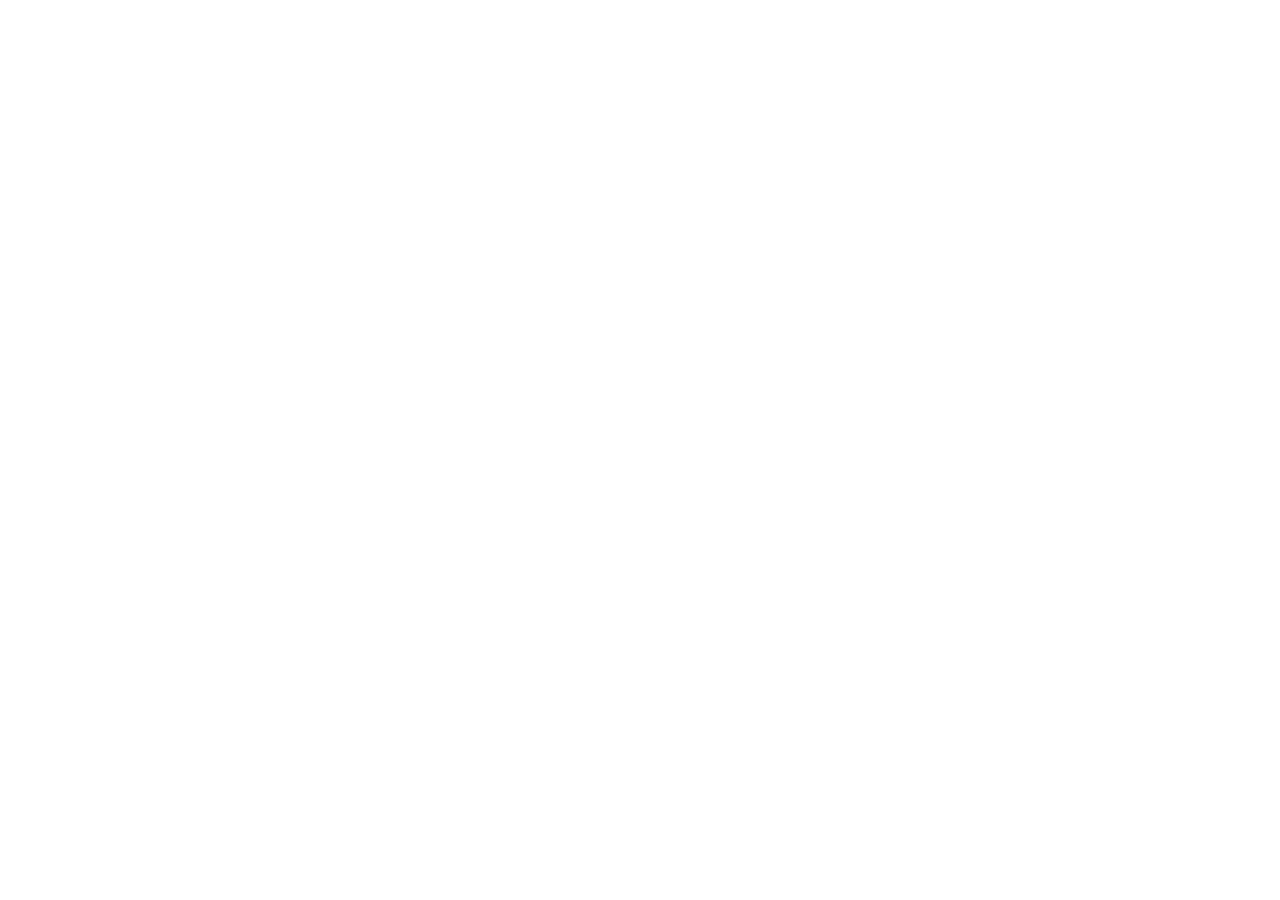
==== Web development/CSS tutorial/index.html @ 9a3a6569 "Elzero css course" ====
<!DOCTYPE html>
<html lang="en">
<head>
    <meta charset="UTF-8">
    <meta name="viewport" content="width=device-width, initial-scale=1.0">
    <title>CSS</title>
    <link rel="preconnect" href="https://fonts.googleapis.com">
    <link rel="preconnect" href="https://fonts.gstatic.com" crossorigin>
    <link href="https://fonts.googleapis.com/css2?family=Cairo:wght@200..1000&display=swap" rel="stylesheet">
    <link rel="stylesheet" href="Master.css">   <!-- External  -->


    
</head>
<body>
    <!-- <p style="color: black; font-size: large;">This is paragraph</p>     Not best practice 
    <p class="Special">This is paragraph</p>
    <p>This is paragraph</p>
    <p>This is paragraph</p> -->

    <!-- <div>
        <h2>Product Title</h2>
        <p>This is paragraph</p>





    </div>
 -->
<!-- 
 <div class="block"> div => block</div>
 <div class="block"> div => block</div>
 <div class="block"> div => block</div> -->

 <!-- <span class="inline"> div => inline</span>
 <span class="inline"> div => inline</span>
 <span class="inline"> div => inline</span> -->


 <!-- <div class="first">First</div>
 <div class="second">Second</div> -->

<!-- 
 <div class="one">one</div>
 <div class="two">two</div>
 <div class="three">three</div>
 <div class="four">four</div> -->


 <!-- <div>Mohamed</div>
<div>Mohamed Emad</div>
<div>Mohamed Emad Mohamed</div> -->

<!-- <div>Mohamed Emad Hashem</div> -->


<!-- <div>Mohamed Emad Mohamed Hashem bakr i live in qatar i support eqgpt in fifa arab cup</div> -->
<!-- 
<div>
    <h3>Mohamed Emad</h3>
    <p>I am 23 years old</p>
</div> -->

<!-- <div>Mohamed Emad Mohaemd</div> -->
<!-- 
<div>
    Elzero Web School
  </div> -->

  <!-- <div>div</div>
  <div>div</div>
  <div>div</div>
  <div>div</div>
     -->
<!-- 
  <H2>Lists</H2>
     <ul>
        <li>HTML</li>
        <li>css</li>
        <li>JS</li>
        <ul>
            <li>type 1</li>
            <li>type 2</li>
            <li>type 3</li>
        </ul>
     </ul> -->


     <!-- <table>
        <thead>
            <tr>
                <td>Name</td>
                <td>Age</td>
                <td>Sex</td>
            </tr>

        </thead>

        <tbody>
            <tr>
                <td>Mohaemd</td>
                <td>23</td>
                <td>Male</td>
            </tr>

            <tr>
                <td>Ahmed</td>
                <td>24</td>
                <td>Male</td>
            </tr>

            <tr>
                <td>Ammar</td>
                <td>34</td>
                <td>Male</td>
            </tr>
        </tbody>
     </table> -->

     <!-- <a href="https://google.com">Link 1</a>
     <a href="https://twitter.com">Link 2</a>
     <a href="https://youtube.com">Link 3</a>
     <a href="https://linkedin.com">Link 4</a> --> 

     <div></div>


</body>
</html>
---- Web development/CSS tutorial/Master.css ----
/*
Selector {
property : value ;   ====> Declaration
prppertyTwo : value
}

when the selecror is class we put dot before its name 
when the selecror is id we put hash before its name  "Not best practice"

*/

/* p{
    color: red;
    font-size: larger;
   
}
.Special{
    color: aqua;
    font-size: larger;
} */

/*
div {
    /* background-color: red;      
    background-color: rgb(255 0 0  / 52%); 
    background-color: #DDD;   */
    /* background-image: url(../Images/what-skills-do-you-need-to-become-a-software-engineer.webp);
    background-repeat: no-repeat;
    background-attachment: scroll;
    background-position: center ;
    background-size: contain; */
/* 
    padding: 20px; */
    /* padding: 10px 20px;
    padding-bottom: 30px; */
    /* width: 70%;
    margin: auto;
 }
     */

/* div{
    padding: 20px;
    width: 70%;
    margin: auto;
    background-color: #DDD;
    border-color: red;
    border-width: 10px;
    border-style: solid;

} */

/* border is outline for the element and does not exceed its width like border
   it takes only single value not 4*/

/* div{
    padding: 20px;
    background-color: #ddd;
    width: 300px;

    margin-left: 50px;
    margin-top: 50px;

    border-color: red;
    border-width: 5px;
    border-style: solid;
    border-radius: 50px;

    outline-width: 10px;
    outline-color: blue;
    outline-style: solid;

}
 */

 /* .block{
    background-color: #ddd;
    padding: 10px;
    margin: 50px 10px;
    width: 500px;
    height: 50px;


  - Take Full Width If No Width
  - Add Line Break
  - Respect Padding, Margin, Width, Height

 } */

 /* .inline{
    background-color: #eee;
    padding: 50px;
    margin: 50px;
    width: 300px;
    height: 300px;

    - Do Not Repsepct Width, Height
    - Respect Padding And Margin [ Just Wight + Left ]
    - Do Not Add Line Break
    - Allow Elements Before And After It in The Same Line
 }
     */

 /* Inline-Block:
 
   Allow Elements Before And After It in The Same Line
   Respect Padding, Margin, Width, Height


 */

 /* div{
    background-color: #ddd;
    margin: 20px 0;
 }

 .first{
    display: none;   (next override previous)
    visibility: hidden; (no override happens)
 }
 */

 /* .one{

    color: red;
    border-bottom: red solid 2px;


 }

 .two{

    color: green;
    border-bottom: green solid 2px;

 
 }

 .three{

    color: blue;
    border-bottom: blue solid 2px;

 }

 .four{

    color: yellow;
    border-bottom: yellow solid 2px;

 }


 .one,
 .two ,
 .three ,
 .four {
    background-color: #eee;
    margin-bottom: 10px;
    padding: 10px;
    width: 300px;

 }

 */

 /* div{
    background-color: #eee;
    border-bottom: 2px solid black;
    margin: 10px;
 }
 */

 /* div{
    background-color: #f7f7f7;
    color: blueviolet;
    text-shadow: 1px 1px 3px #b23434d4;
 } */

 /* div{
    background-color: #eee;
    width: 100px;
    padding: 10px;
    height: 100px;
    white-space: nowrap;
    overflow: hidden;
    text-overflow: ellipsis;
 }
 */


 /* div {
    text-align: center;
    padding: 20px;
    background-color: #EEE;
    color: red;
    font-size: 20px;
    border: 2px solid green;
 }


 div p {
    border: inherit;
    padding: inherit;

 }


  */



  /* div{
    background-color: #efefef;
    font-size: larger;
    padding: 10px;
    text-align: center;
    font-family: "Cairo", sans-serif;
    font-weight: 700;
    font-optical-sizing: auto;
    font-style: normal;
    font-variation-settings:
      "slnt" 0;

  } */

/* body{
    font-size: 40px;
}

  div{
    font-size: 20px;
  }

  div span{
    font-size: 1em;
  } */

 
  /* body{
   margin: 0;
  }

  div{
   background-color: #eee;
   padding-top: 10px;
   padding-bottom: 10px;
   width: 22.5%;
   margin-left: 2%;
   display: inline-block;
   text-align: center;

  } */


  /* 
  width 100% 
  no. of elements => 4
  space before and between elements => 5
  each space => 2%
  ocupied space => 10%
  availble space 90%
  width => 90 / 4 
 
  
  */

  /* table{
   width: 100%;
   border: 1px solid black;
   border-spacing: 0;
  }


  table td{
   padding: 20px;
   background-color: #eee;
   border: 1px solid black;
  }

  table thead td {
   background-color: #8ff57e;
   text-align: center;
   font-weight: bolder;
   border-color: #F35246;
  } */
/* a :hover {
   color: red;
}

a:visited {
   color: green;
}



    */

/*  div {
   width: 300px;
   height: 300px;
   background-color: red; 
   margin: 20px auto;
   border-radius:10px;
   outline: 2px solid black;
} */
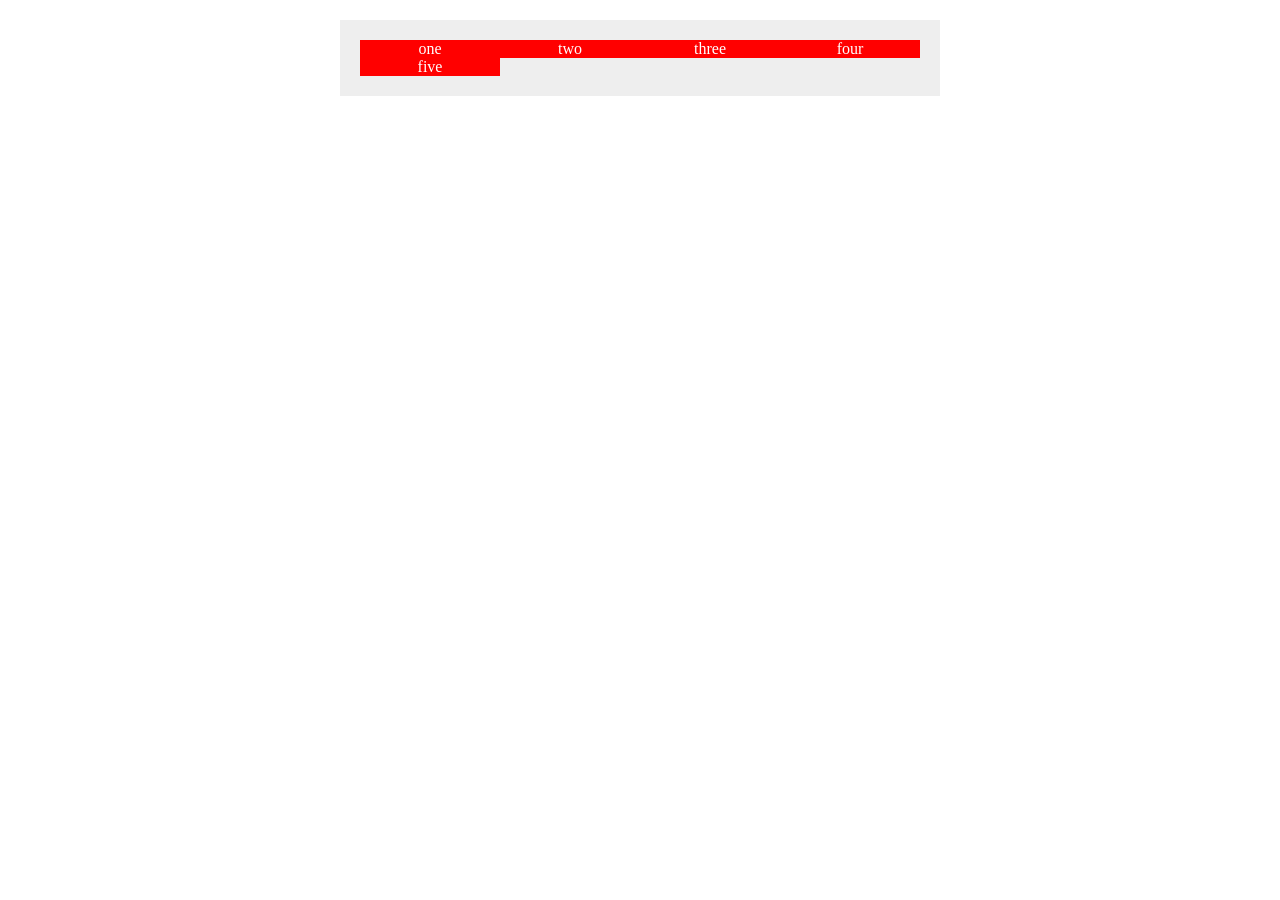
==== commit ca61c64b: "Elzero css course" ====
--- a/Web development/CSS tutorial/index.html
+++ b/Web development/CSS tutorial/index.html
@@ -123,7 +123,26 @@
      <a href="https://youtube.com">Link 3</a>
      <a href="https://linkedin.com">Link 4</a> --> 
 
-     <div></div>
+     <!-- <div class="one">one</div>
+     <div class="two">two</div> -->
+
+
+
+
+
+
+            <div class="flex">
+                <div>one</div>
+                <div>two</div>
+                <div>three</div>
+                <div>four</div>
+                <div>five</div>
+
+            </div>
+
+
+
+
 
 
 </body>
--- a/Web development/CSS tutorial/Master.css
+++ b/Web development/CSS tutorial/Master.css
@@ -304,3 +304,68 @@
    outline: 2px solid black;
 } */
 
+/* div {
+   background-color: #eee;
+   width: 350px;
+   height: 200px;
+   transition-duration: 3s;
+   transition-property: all;
+   transition-timing-function: ease-in-out;
+   transition-delay: 2s;
+
+   transition: height 3s 2s ease-in;
+
+
+}
+
+div:hover{
+   padding: 20px;
+   margin: 50px;
+   width: 700px;
+   height: 500px;
+} */
+
+/* div{
+   height: 400px;
+}
+
+.one {
+   height: 180px;
+   background-color: red ;
+   margin-bottom: 20px;
+}
+
+.two{
+   height: 180px;
+   background-color: green;
+   margin-top: 20px;
+} */
+
+*{
+   box-sizing: border-box;
+}
+
+
+.flex{
+   background-color: #eee;
+   width: 600px;
+   padding: 20px;
+   margin: 20px auto;
+   display: flex;
+   flex-flow: row wrap;
+
+
+
+}
+
+
+.flex div {
+   background-color: red;
+   color: white;
+   width: 25%;
+   text-align: center;
+
+}
+
+
+
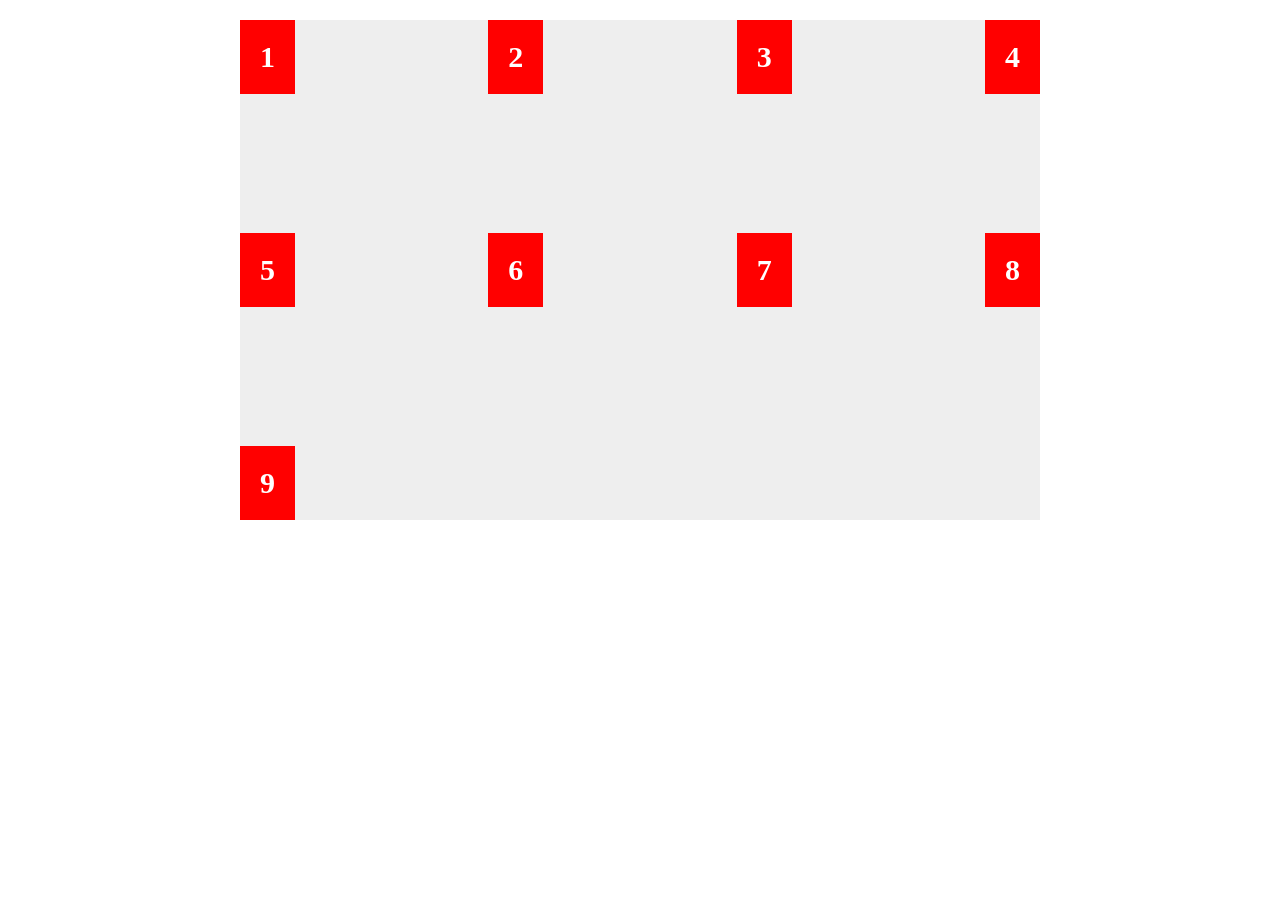
==== commit 2b279008: "Elzero css course" ====
--- a/Web development/CSS tutorial/index.html
+++ b/Web development/CSS tutorial/index.html
@@ -131,16 +131,28 @@
 
 
 
-            <div class="flex">
+            <!-- <div class="flex">
                 <div>one</div>
                 <div>two</div>
                 <div>three</div>
                 <div>four</div>
                 <div>five</div>
 
+            </div> -->
+
+            <div class="parent">
+
+                <div>1</div>
+                <div>2</div>
+                <div>3</div>
+                <div>4</div>
+                <div>5</div>
+                <div>6</div>
+                <div>7</div>
+                <div>8</div>
+                <div>9</div>
+
             </div>
-
-
 
 
 
--- a/Web development/CSS tutorial/Master.css
+++ b/Web development/CSS tutorial/Master.css
@@ -341,7 +341,7 @@
    margin-top: 20px;
 } */
 
-*{
+/* *{
    box-sizing: border-box;
 }
 
@@ -365,7 +365,36 @@
    width: 25%;
    text-align: center;
 
-}
-
-
-
+} */
+
+
+
+*{
+   box-sizing: border-box;
+}
+
+
+.parent{
+   background-color: #eee;
+   width: 800px;
+   height: 500px;
+   margin: 20px auto;
+   display: grid;
+   grid-template-columns: repeat(4,auto);
+   grid-template-rows: repeat(3,auto);
+   gap: 5px;
+   justify-content: space-between;
+   align-content: space-between;
+
+
+}
+
+.parent div{
+   background-color: red;
+   color: white;
+   padding: 20px;
+   font-size: 30px;
+   font-weight: bolder;
+
+}
+
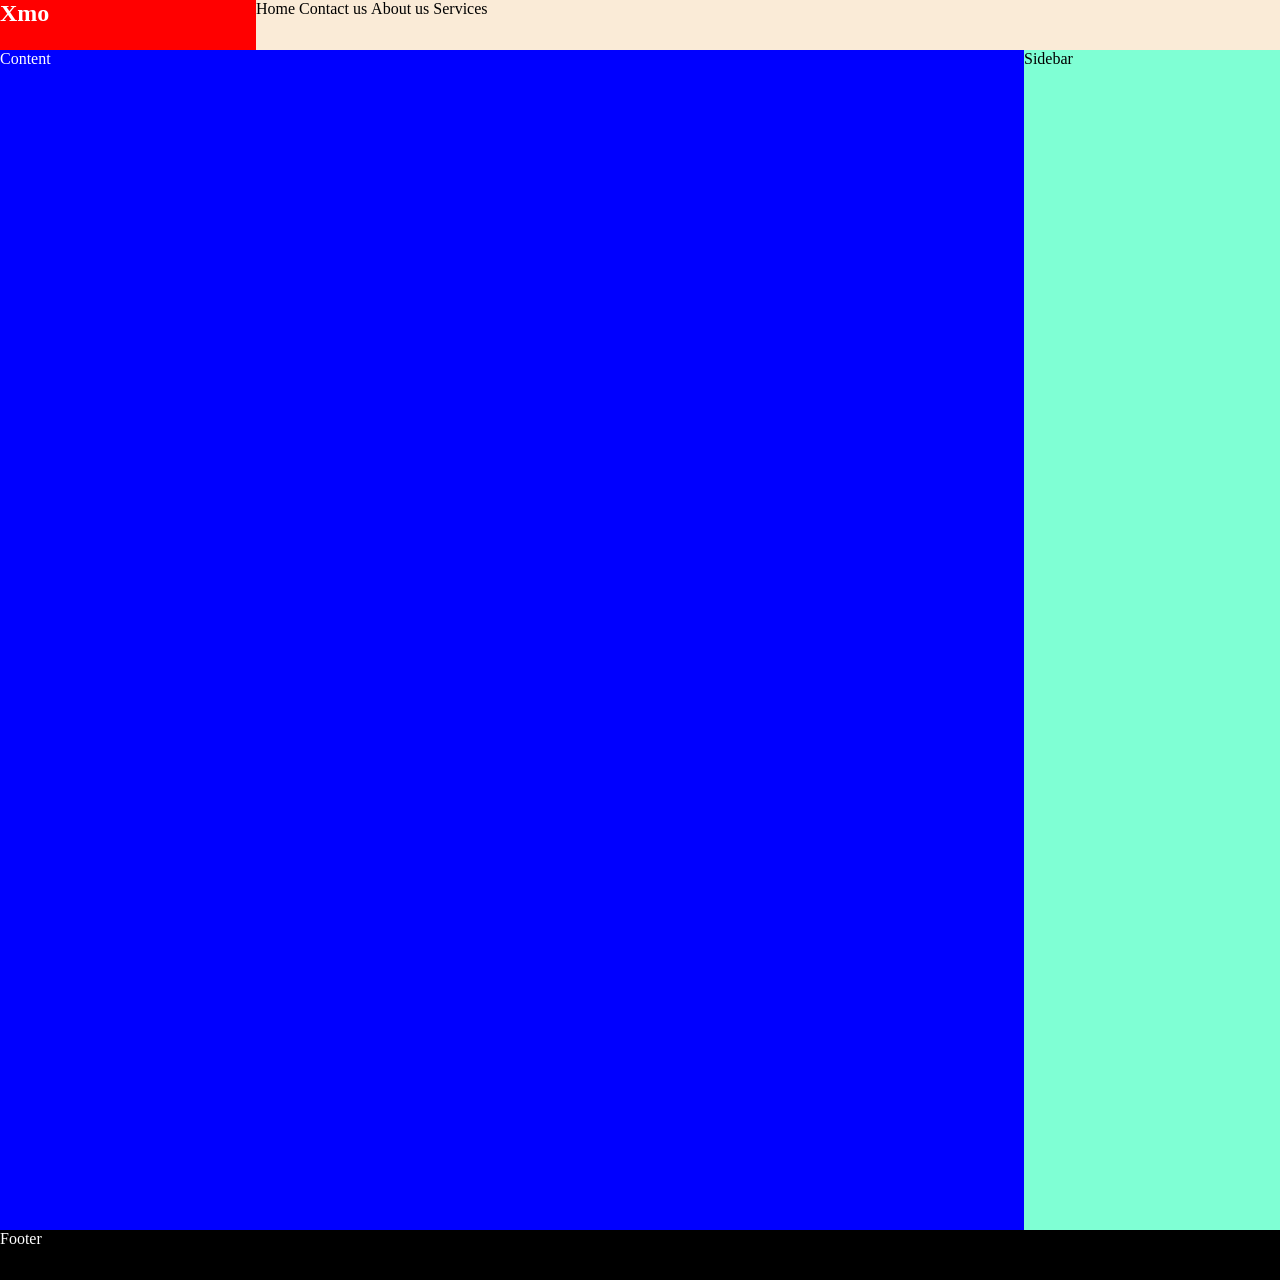
==== commit a5403e6f: "Elzero css course" ====
--- a/Web development/CSS tutorial/index.html
+++ b/Web development/CSS tutorial/index.html
@@ -140,7 +140,7 @@
 
             </div> -->
 
-            <div class="parent">
+            <!-- <div class="parent">
 
                 <div>1</div>
                 <div>2</div>
@@ -150,7 +150,24 @@
                 <div>6</div>
                 <div>7</div>
                 <div>8</div>
-                <div>9</div>
+                <div>9</div> -->
+
+            <!-- </div> -->
+
+
+            <div class="page">
+                <h2>Xmo</h2>
+                <nav>
+                    <ul>
+                        <li>Home</li>
+                        <li>Contact us</li>
+                        <li>About us</li>
+                        <li>Services</li>
+                    </ul>
+                </nav>
+                <section>Content</section>
+                <aside>Sidebar</aside>
+                <footer>Footer</footer>
 
             </div>
 
--- a/Web development/CSS tutorial/Master.css
+++ b/Web development/CSS tutorial/Master.css
@@ -369,7 +369,7 @@
 
 
 
-*{
+/* *{
    box-sizing: border-box;
 }
 
@@ -396,5 +396,61 @@
    font-size: 30px;
    font-weight: bolder;
 
-}
-
+} */
+
+
+*{
+   box-sizing: border-box;
+   padding: 0;
+   margin: 0;
+}
+
+
+.page{
+   background-color: #eee;
+   height:  100vw;
+   display: grid;
+   grid-template-columns: repeat(10,1fr);
+   grid-template-rows: 50px auto 50px ;
+   grid-template-areas: 
+   "logo logo nav nav nav nav nav nav nav nav" 
+   "cont cont cont cont cont cont cont cont side side"
+   "foot foot foot foot foot foot foot foot foot foot  "
+   ;
+}
+
+ul{
+   list-style: none;
+}
+ul li{
+   display: inline-block;
+}
+
+h2{
+   grid-area: logo;
+   background-color: red;
+   color: white;
+}
+
+nav{
+   grid-area: nav;
+   background-color: antiquewhite;
+   color: black;
+
+}
+
+section{
+   grid-area: cont;
+   background-color: blue;
+   color: white;
+}
+aside{
+   grid-area: side;
+   background-color: aquamarine;
+   color: black;
+}
+footer{
+   grid-area: foot;
+   background-color: black;
+   color: white;
+}
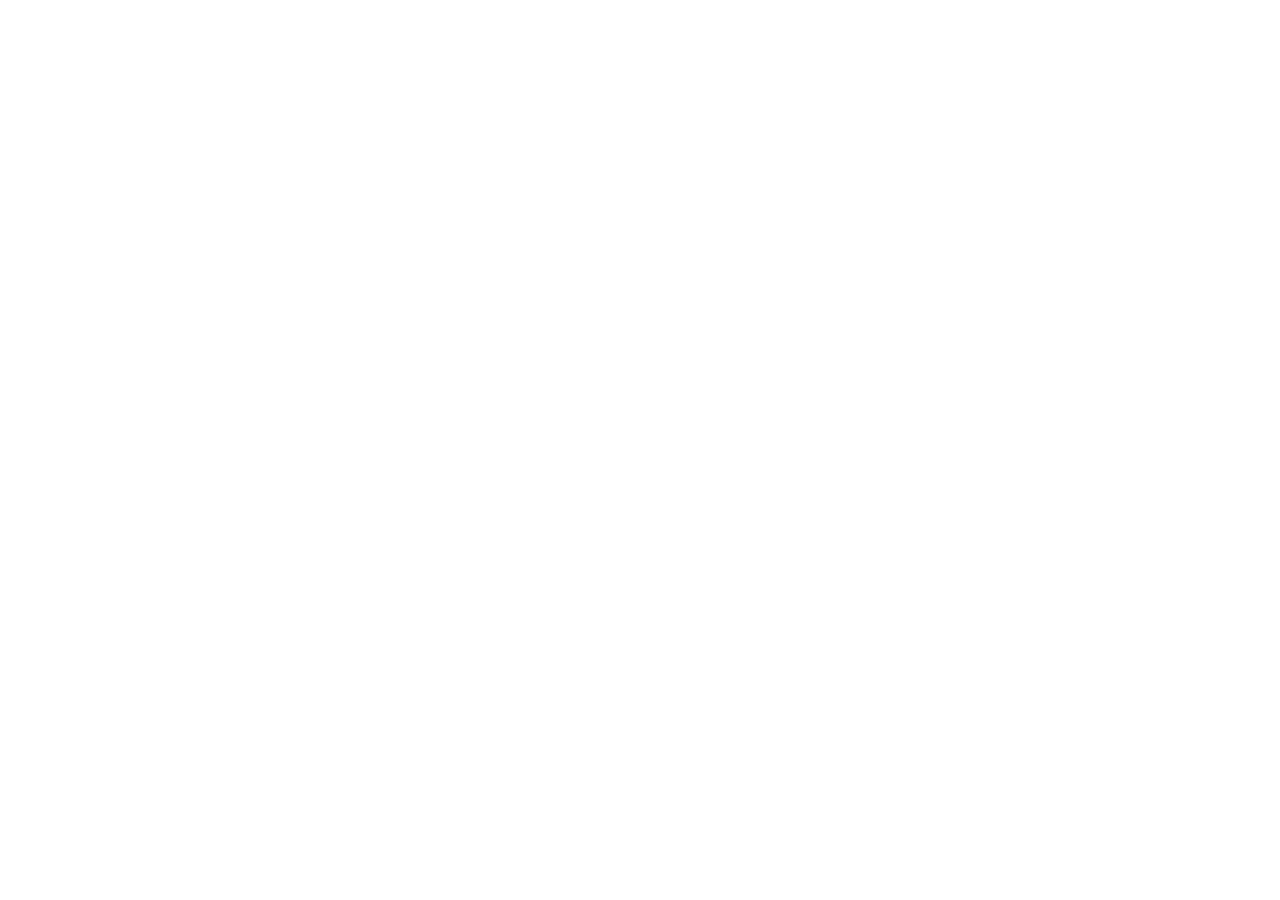
==== commit a8077e10: "Update Readme file" ====
--- a/Web development/CSS tutorial/index.html
+++ b/Web development/CSS tutorial/index.html
@@ -155,7 +155,7 @@
             <!-- </div> -->
 
 
-            <div class="page">
+            <!-- <div class="page">
                 <h2>Xmo</h2>
                 <nav>
                     <ul>
@@ -169,7 +169,7 @@
                 <aside>Sidebar</aside>
                 <footer>Footer</footer>
 
-            </div>
+            </div> -->
 
 
 
--- a/Web development/CSS tutorial/Master.css
+++ b/Web development/CSS tutorial/Master.css
@@ -399,7 +399,7 @@
 } */
 
 
-*{
+/* *{
    box-sizing: border-box;
    padding: 0;
    margin: 0;
@@ -453,4 +453,4 @@
    grid-area: foot;
    background-color: black;
    color: white;
-}
+} */
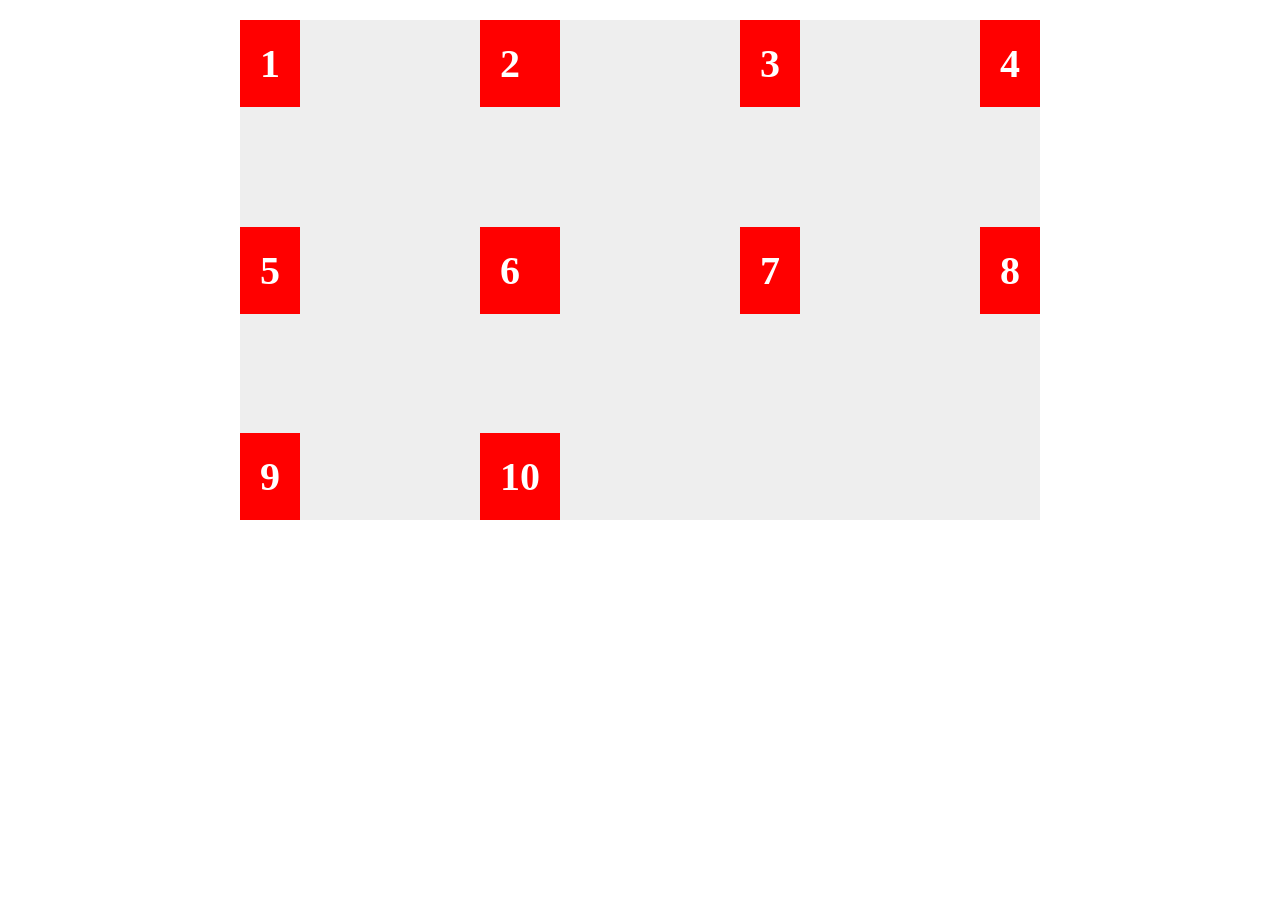
==== commit a41a6003: "elzero css course" ====
--- a/Web development/CSS tutorial/index.html
+++ b/Web development/CSS tutorial/index.html
@@ -140,7 +140,7 @@
 
             </div> -->
 
-            <!-- <div class="parent">
+            <div class="parent">
 
                 <div>1</div>
                 <div>2</div>
@@ -150,9 +150,10 @@
                 <div>6</div>
                 <div>7</div>
                 <div>8</div>
-                <div>9</div> -->
+                <div>9</div> 
+                <div>10</div> 
 
-            <!-- </div> -->
+ </div> 
 
 
             <!-- <div class="page">
@@ -169,7 +170,10 @@
                 <aside>Sidebar</aside>
                 <footer>Footer</footer>
 
-            </div> -->
+            </div>
+
+            
+
 
 
 
--- a/Web development/CSS tutorial/Master.css
+++ b/Web development/CSS tutorial/Master.css
@@ -369,7 +369,7 @@
 
 
 
-/* *{
+*{
    box-sizing: border-box;
 }
 
@@ -393,10 +393,11 @@
    background-color: red;
    color: white;
    padding: 20px;
-   font-size: 30px;
+   font-size: 40px;
    font-weight: bolder;
 
-} */
+
+} 
 
 
 /* *{
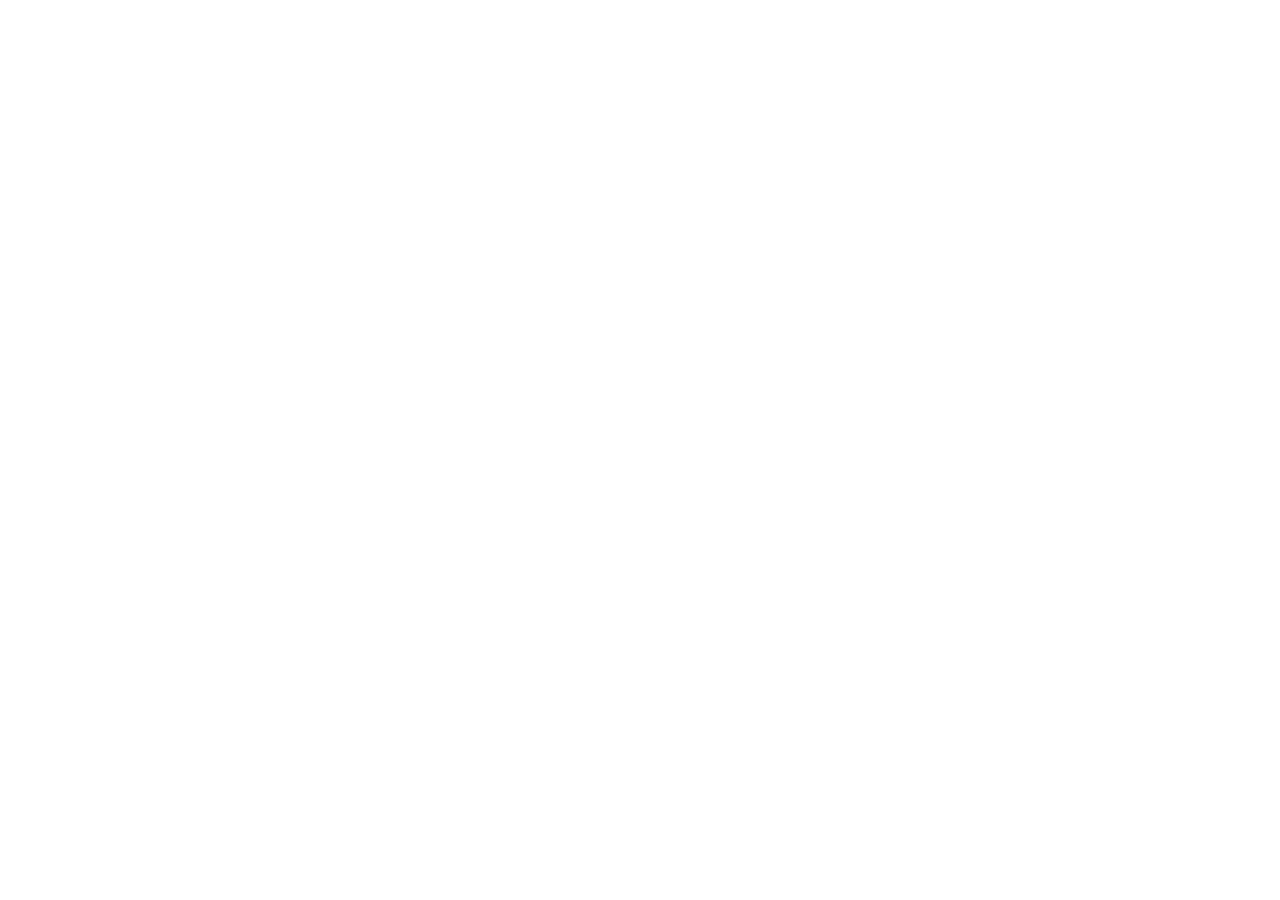
==== commit 0abb048c: "Elzero css course" ====
--- a/Web development/CSS tutorial/index.html
+++ b/Web development/CSS tutorial/index.html
@@ -140,7 +140,7 @@
 
             </div> -->
 
-            <div class="parent">
+            <!-- <div class="parent">
 
                 <div>1</div>
                 <div>2</div>
@@ -153,7 +153,7 @@
                 <div>9</div> 
                 <div>10</div> 
 
- </div> 
+ </div>  -->
 
 
             <!-- <div class="page">
--- a/Web development/CSS tutorial/Master.css
+++ b/Web development/CSS tutorial/Master.css
@@ -369,7 +369,7 @@
 
 
 
-*{
+/* *{
    box-sizing: border-box;
 }
 
@@ -397,7 +397,7 @@
    font-weight: bolder;
 
 
-} 
+}  */
 
 
 /* *{
